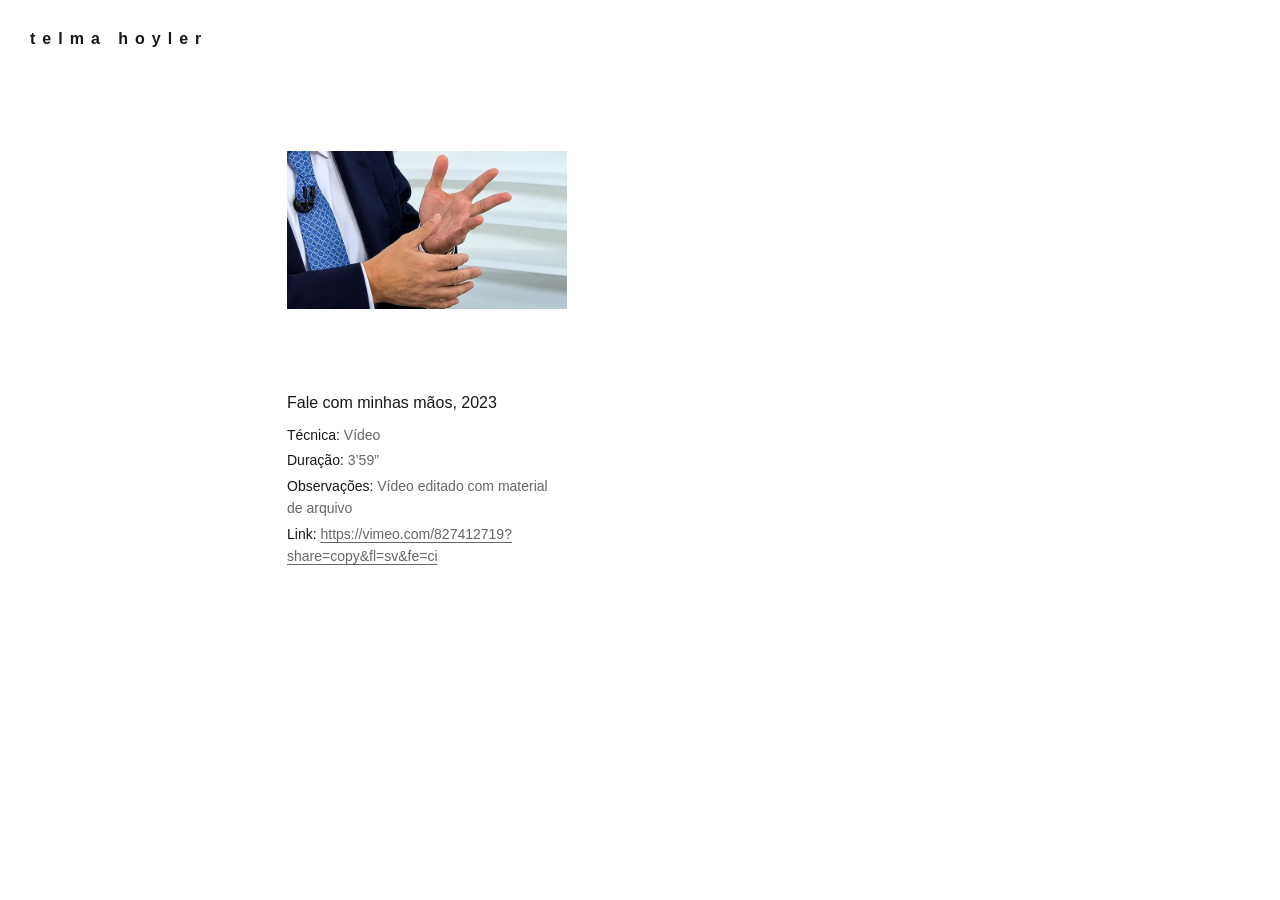
==== obra.html @ 51d1ba3c "Publish artwork catalog updates" ====
<!doctype html>
<html lang="pt-BR">
  <head>
    <meta charset="UTF-8" />
    <meta name="viewport" content="width=device-width, initial-scale=1.0" />
    <meta name="description" content="Obra de Telma Hoyler" />
    <title>Obra — Telma Hoyler</title>
    <link rel="stylesheet" href="obra.css?v=20260819-4" />
  </head>
  <body>
    <main class="pagina-obra">
      <a class="assinatura" href="index.html#art">telma hoyler</a>
      <figure>
        <img id="imagemObra" alt="" />
        <figcaption>
          <h1 id="tituloObra"></h1>
          <p id="descricaoObra"></p>
        </figcaption>
      </figure>
    </main>
    <script src="obra.js?v=20260819-2"></script>
  </body>
</html>
---- obra.css ----
:root {
  font-family: Arial, Helvetica, sans-serif;
  color: #181818;
  background: #fff;
}

* { box-sizing: border-box; }

body { margin: 0; }

.pagina-obra {
  width: 100%;
  margin: 0;
  padding: 30px 30px 64px;
  display: grid;
  grid-template-columns: 225px minmax(0, 1fr);
  column-gap: 32px;
}

.assinatura {
  display: inline-block;
  margin: 0 0 42px;
  grid-column: 1 / -1;
  color: inherit;
  font-size: 16px;
  font-weight: 700;
  letter-spacing: 7px;
  text-decoration: none;
}

figure {
  width: min(100%, 280px);
  grid-column: 2;
  margin: 0;
}

figure.tem-galeria {
  width: min(100%, 900px);
}

.galeria-imagens-obra {
  display: flex;
  flex-wrap: wrap;
  align-items: flex-start;
  gap: 24px;
}

.galeria-imagens-obra img {
  position: static;
  flex: 0 0 auto;
  width: auto;
  max-width: none;
  height: 220px;
  max-height: none;
  aspect-ratio: auto;
  object-fit: contain;
  object-position: center;
}

.galeria-obra-29 .galeria-imagens-obra img {
  aspect-ratio: auto;
}

figure img {
  display: block;
  width: min(100%, 280px);
  height: auto;
  max-width: 280px;
  max-height: none;
  aspect-ratio: 1 / 1;
  object-fit: contain;
  object-position: center;
}

figcaption {
  max-width: 640px;
  margin-top: 24px;
}

h1 {
  margin: 0 0 12px;
  font-size: 16px;
  font-weight: 500;
}

p {
  margin: 0;
  color: #666;
  font-size: 14px;
  line-height: 1.6;
  white-space: pre-line;
}

p a {
  color: inherit;
  overflow-wrap: anywhere;
  text-decoration: underline;
  text-underline-offset: 3px;
}

.linha-descricao-obra {
  display: block;
}

.linha-descricao-obra + .linha-descricao-obra {
  margin-top: 3px;
}

.linha-descricao-obra strong {
  color: #181818;
  font-weight: 500;
}

@media (max-width: 600px) {
  .pagina-obra {
    padding: 22px 20px 48px;
    grid-template-columns: 110px minmax(0, 1fr);
    column-gap: 18px;
  }

  .assinatura {
    margin-bottom: 30px;
    font-size: 12px;
    letter-spacing: 4px;
  }

  figure img {
    width: min(100%, 220px);
    max-width: 220px;
  }

  .galeria-imagens-obra {
    flex-direction: column;
  }

  .galeria-imagens-obra img {
    width: auto;
    max-width: 100%;
    height: auto;
    max-height: 220px;
  }
}
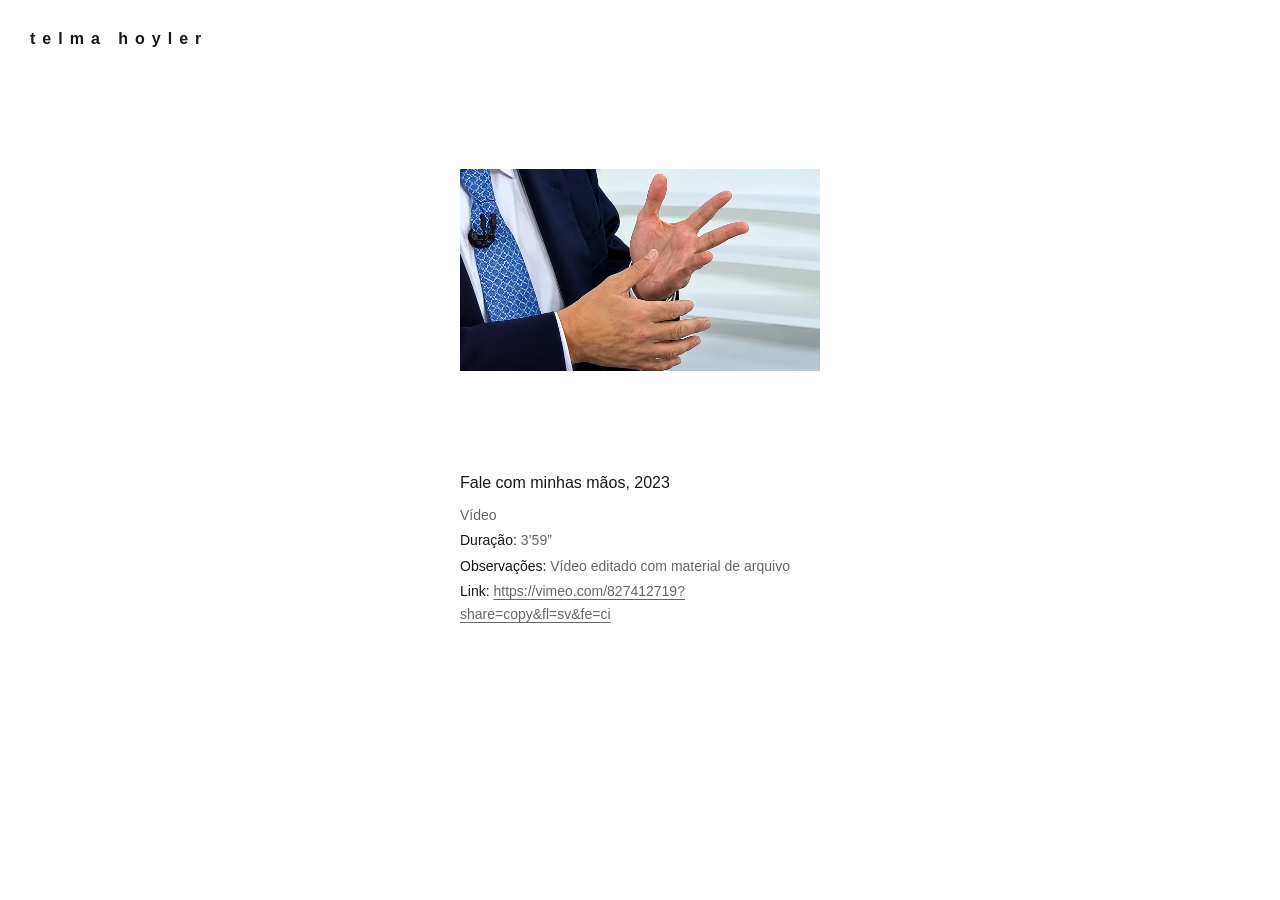
==== commit 08704d31: "Atualiza obras, imagens e carrossel" ====
--- a/obra.html
+++ b/obra.html
@@ -5,19 +5,21 @@
     <meta name="viewport" content="width=device-width, initial-scale=1.0" />
     <meta name="description" content="Obra de Telma Hoyler" />
     <title>Obra — Telma Hoyler</title>
-    <link rel="stylesheet" href="obra.css?v=20260819-4" />
+    <link rel="stylesheet" href="obra.css?v=20260826-7" />
   </head>
   <body>
     <main class="pagina-obra">
       <a class="assinatura" href="index.html#art">telma hoyler</a>
       <figure>
-        <img id="imagemObra" alt="" />
+        <div class="moldura-imagem-obra">
+          <img id="imagemObra" alt="" />
+        </div>
         <figcaption>
           <h1 id="tituloObra"></h1>
           <p id="descricaoObra"></p>
         </figcaption>
       </figure>
     </main>
-    <script src="obra.js?v=20260819-2"></script>
+    <script src="obra.js?v=20260826-21"></script>
   </body>
 </html>
--- a/obra.css
+++ b/obra.css
@@ -29,8 +29,9 @@
 }
 
 figure {
-  width: min(100%, 280px);
-  grid-column: 2;
+  width: min(100%, 360px);
+  grid-column: 1 / -1;
+  justify-self: center;
   margin: 0;
 }
 
@@ -42,6 +43,7 @@
   display: flex;
   flex-wrap: wrap;
   align-items: flex-start;
+  justify-content: center;
   gap: 24px;
 }
 
@@ -59,22 +61,48 @@
 
 .galeria-obra-29 .galeria-imagens-obra img {
   aspect-ratio: auto;
+  height: 180px;
+}
+
+.galeria-obra-44 .galeria-imagens-obra img {
+  height: 180px;
+}
+
+.galeria-obra-23 .galeria-imagens-obra img:nth-child(2) {
+  height: 520px;
 }
 
 figure img {
   display: block;
-  width: min(100%, 280px);
+  width: min(100%, 360px);
   height: auto;
-  max-width: 280px;
+  max-width: 360px;
   max-height: none;
   aspect-ratio: 1 / 1;
   object-fit: contain;
   object-position: center;
 }
 
+/* Recorte solicitado somente para "Sem título (ainda), 2025". */
+.obra-10 .moldura-imagem-obra {
+  aspect-ratio: 29 / 24;
+  overflow: hidden;
+}
+
+.obra-10 .moldura-imagem-obra img {
+  width: 100%;
+  height: 100%;
+  max-width: none;
+  aspect-ratio: auto;
+  object-fit: cover;
+  object-position: center 43%;
+  transform: scale(1.1);
+}
+
 figcaption {
+  width: min(100%, 640px);
   max-width: 640px;
-  margin-top: 24px;
+  margin: 24px auto 0;
 }
 
 h1 {
@@ -125,8 +153,8 @@
   }
 
   figure img {
-    width: min(100%, 220px);
-    max-width: 220px;
+    width: min(100%, 280px);
+    max-width: 280px;
   }
 
   .galeria-imagens-obra {
@@ -139,4 +167,18 @@
     height: auto;
     max-height: 220px;
   }
+
+  .galeria-obra-44 .galeria-imagens-obra img {
+    height: auto;
+  }
+
+  .galeria-obra-29 .galeria-imagens-obra img {
+    height: auto;
+  }
+
+  .galeria-obra-23 .galeria-imagens-obra img:nth-child(2) {
+    width: auto;
+    height: auto;
+    max-height: 420px;
+  }
 }
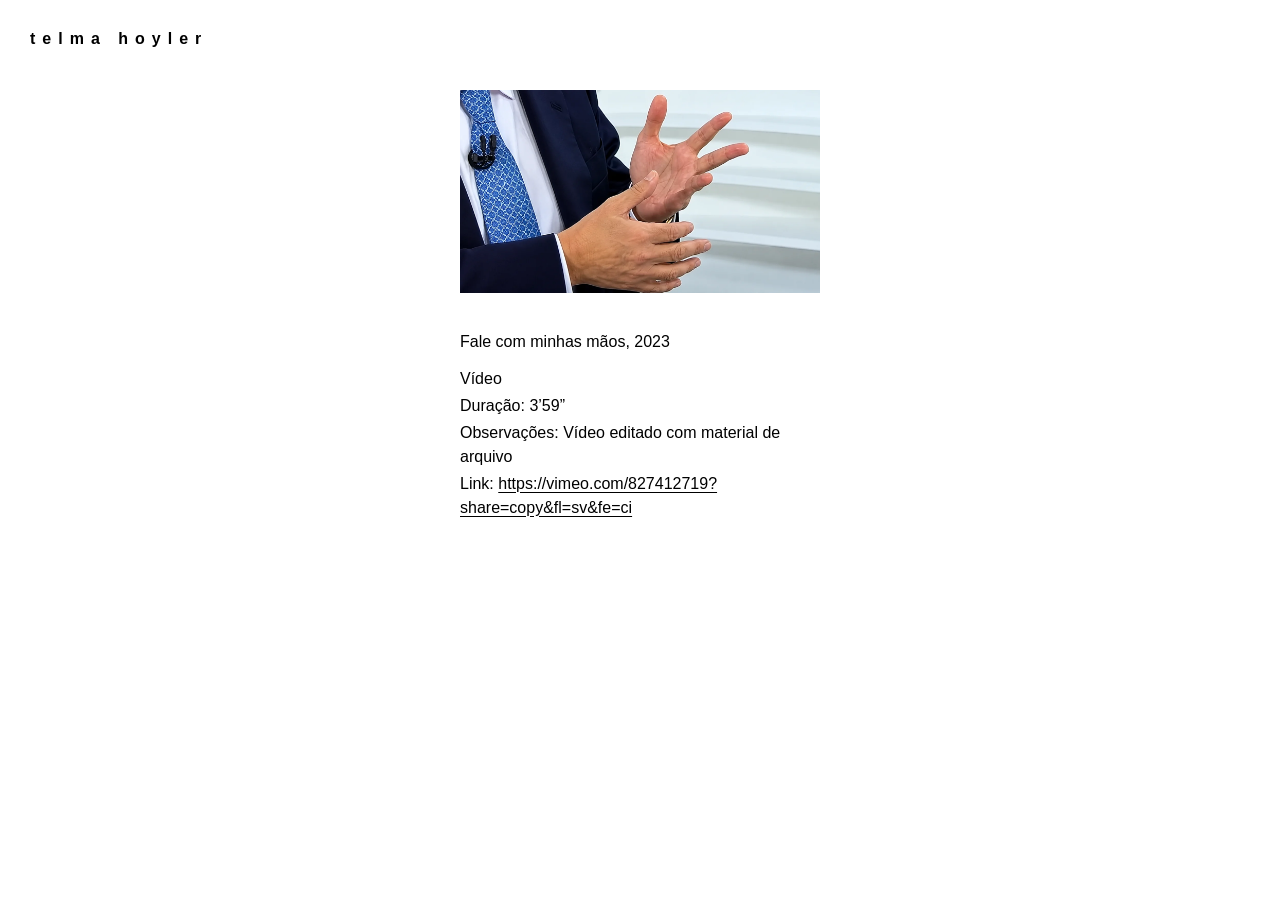
==== commit d04b6862: "Ajusta galerias, carrossel e páginas de obras" ====
--- a/obra.html
+++ b/obra.html
@@ -5,7 +5,7 @@
     <meta name="viewport" content="width=device-width, initial-scale=1.0" />
     <meta name="description" content="Obra de Telma Hoyler" />
     <title>Obra — Telma Hoyler</title>
-    <link rel="stylesheet" href="obra.css?v=20260826-7" />
+    <link rel="stylesheet" href="obra.css?v=20260827-2" />
   </head>
   <body>
     <main class="pagina-obra">
@@ -20,6 +20,6 @@
         </figcaption>
       </figure>
     </main>
-    <script src="obra.js?v=20260826-21"></script>
+    <script src="obra.js?v=20260827-1"></script>
   </body>
 </html>
--- a/obra.css
+++ b/obra.css
@@ -1,6 +1,6 @@
 :root {
   font-family: Arial, Helvetica, sans-serif;
-  color: #181818;
+  color: #000;
   background: #fff;
 }
 
@@ -43,7 +43,7 @@
   display: flex;
   flex-wrap: wrap;
   align-items: flex-start;
-  justify-content: center;
+  justify-content: flex-start;
   gap: 24px;
 }
 
@@ -64,6 +64,12 @@
   height: 180px;
 }
 
+.galeria-obra-32 .galeria-imagens-obra img {
+  width: 156px;
+  height: 220px;
+  object-fit: cover;
+}
+
 .galeria-obra-44 .galeria-imagens-obra img {
   height: 180px;
 }
@@ -78,7 +84,7 @@
   height: auto;
   max-width: 360px;
   max-height: none;
-  aspect-ratio: 1 / 1;
+  aspect-ratio: auto;
   object-fit: contain;
   object-position: center;
 }
@@ -100,22 +106,22 @@
 }
 
 figcaption {
-  width: min(100%, 640px);
-  max-width: 640px;
-  margin: 24px auto 0;
+  width: 100%;
+  max-width: none;
+  margin: 40px 0 0;
 }
 
 h1 {
-  margin: 0 0 12px;
+  margin: 0 0 16px;
   font-size: 16px;
   font-weight: 500;
 }
 
 p {
   margin: 0;
-  color: #666;
-  font-size: 14px;
-  line-height: 1.6;
+  color: #000;
+  font-size: 16px;
+  line-height: 1.5;
   white-space: pre-line;
 }
 
@@ -135,7 +141,7 @@
 }
 
 .linha-descricao-obra strong {
-  color: #181818;
+  color: #000;
   font-weight: 500;
 }
 
@@ -176,6 +182,11 @@
     height: auto;
   }
 
+  .galeria-obra-32 .galeria-imagens-obra img {
+    width: min(100%, 156px);
+    height: 220px;
+  }
+
   .galeria-obra-23 .galeria-imagens-obra img:nth-child(2) {
     width: auto;
     height: auto;
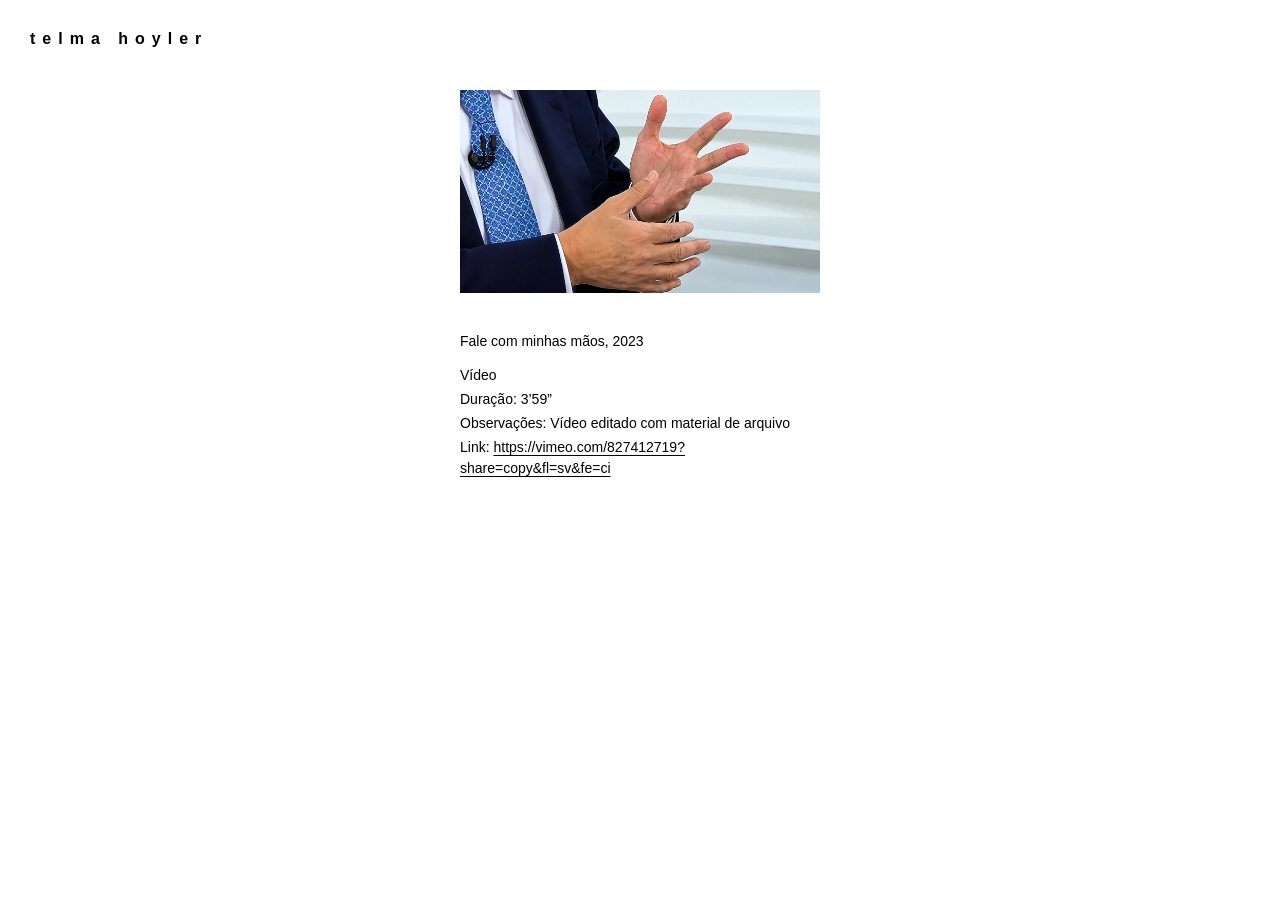
==== commit f47885cb: "Refina tamanhos e enquadramentos das obras" ====
--- a/obra.html
+++ b/obra.html
@@ -5,7 +5,7 @@
     <meta name="viewport" content="width=device-width, initial-scale=1.0" />
     <meta name="description" content="Obra de Telma Hoyler" />
     <title>Obra — Telma Hoyler</title>
-    <link rel="stylesheet" href="obra.css?v=20260827-2" />
+    <link rel="stylesheet" href="obra.css?v=20260827-7" />
   </head>
   <body>
     <main class="pagina-obra">
@@ -20,6 +20,6 @@
         </figcaption>
       </figure>
     </main>
-    <script src="obra.js?v=20260827-1"></script>
+    <script src="obra.js?v=20260827-3"></script>
   </body>
 </html>
--- a/obra.css
+++ b/obra.css
@@ -70,6 +70,10 @@
   object-fit: cover;
 }
 
+.galeria-obra-40 .galeria-imagens-obra {
+  flex-wrap: nowrap;
+}
+
 .galeria-obra-44 .galeria-imagens-obra img {
   height: 180px;
 }
@@ -89,6 +93,44 @@
   object-position: center;
 }
 
+figure.obra-14 {
+  width: min(100%, 280px);
+}
+
+.obra-14 .moldura-imagem-obra img {
+  width: 100%;
+  max-width: none;
+}
+
+figure.obra-9 {
+  width: min(100%, 440px);
+}
+
+.obra-9 .moldura-imagem-obra {
+  width: 100%;
+  aspect-ratio: 1400 / 422;
+  overflow: hidden;
+}
+
+.obra-9 .moldura-imagem-obra img {
+  width: 100%;
+  max-width: none;
+  transform: translateY(-1.7%);
+}
+
+/* Remove as margens brancas incorporadas à capa de "Metropolis". */
+.obra-25 .moldura-imagem-obra {
+  width: min(100%, 360px);
+  aspect-ratio: 902 / 535;
+  overflow: hidden;
+}
+
+.obra-25 .moldura-imagem-obra img {
+  width: 100%;
+  max-width: none;
+  transform: translateY(-25%);
+}
+
 /* Recorte solicitado somente para "Sem título (ainda), 2025". */
 .obra-10 .moldura-imagem-obra {
   aspect-ratio: 29 / 24;
@@ -113,14 +155,14 @@
 
 h1 {
   margin: 0 0 16px;
-  font-size: 16px;
+  font-size: 14px;
   font-weight: 500;
 }
 
 p {
   margin: 0;
   color: #000;
-  font-size: 16px;
+  font-size: 14px;
   line-height: 1.5;
   white-space: pre-line;
 }
